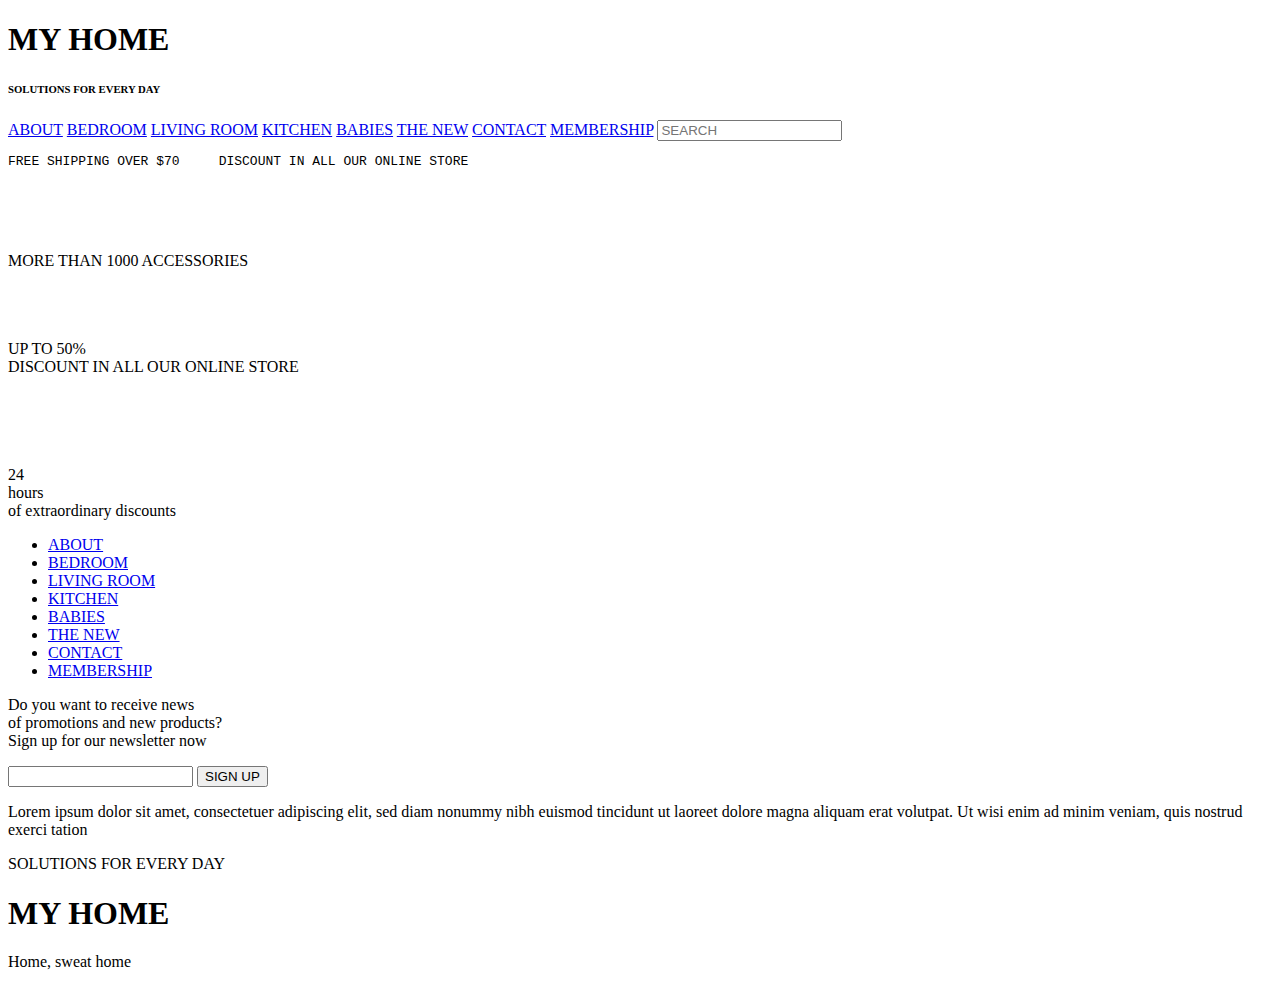
==== bedroom.html @ 78b35c14 "Update bedroom.html" ====
<!DOCTYPE html>
<html>
    <head>
        <meta name="viewport" content="width=device-width, initial-scale=1.0">
        <link rel="stylesheet" href="./css/bedroomcss.css">
        <link rel="stylesheet" href="./css/headercss.css">
        <link rel="stylesheet" href="./css/footercss.css">
        <link rel="preconnect" href="https://fonts.googleapis.com">
        <link rel="preconnect" href="https://fonts.gstatic.com" crossorigin>
        <link href="https://fonts.googleapis.com/css2?family=Baskervville&display=swap" rel="stylesheet">
        <link href="https://fonts.googleapis.com/css2?family=Montserrat:wght@600&display=swap" rel="stylesheet">
        <link href="https://fonts.googleapis.com/css2?family=Montserrat:wght@300&display=swap" rel="stylesheet">
        <link href="https://fonts.googleapis.com/css2?family=Barlow:wght@500&display=swap" rel="stylesheet">
        <link href="http://fonts.cdnfonts.com/css/black-jack" rel="stylesheet">
        <link href="https://fonts.googleapis.com/css2?family=Libre+Baskerville&display=swap" rel="stylesheet">
        <style>
            @import url('http://fonts.cdnfonts.com/css/black-jack');
            </style>
    </head>
    <body>
        <header>
            <h1 class="hd1">MY HOME</h1>
            <h6 class="hd2">SOLUTIONS FOR EVERY DAY</h6>
            
            <div class="topnav">
                <a class="tooll" href="./index.html">ABOUT</a>
                <a class="active" href="./bedroom.html">BEDROOM</a></li>
                <a href="./living.html">LIVING ROOM</a>
                <a href="./kitchen.html">KITCHEN</a>
                <a href="./babyroom.html">BABIES</a>
                <a class="toolr"  href="#">THE NEW</a>
                <a class="toolr"  href="#">CONTACT</a>
                <a class="toolr"  href="#">MEMBERSHIP</a>
                <input type="text" placeholder="SEARCH">
              </div>
        </header>


        <main class="mainw">
            <div class="gr1">
                <pre>FREE SHIPPING OVER $70     DISCOUNT IN ALL OUR ONLINE STORE</pre> 
            </div>



          

           



            <div class="gr10">
                <div class="gr10tr">
                    <div class="gr10trai"><img src="./pic/gr10/trai.png" alt=""></div>
                    <div class="gr10phai"><img src="./pic/gr10/phai.png" alt=""></div>
                    <div class="gr10duoi">
                        <img src="./pic/gr10/duoi.png" alt="">
                        <p class="gr5p">MORE THAN 1000 ACCESSORIES</p>
                    </div>
                    <div class="gr10la"><img src="./pic/gr10/la.png" alt=""></div>
                    <div class="gr10nent"><img src="./pic/gr5/nentrong.png" alt=""></div>
                    <div class="gr5nen"><img src="./pic/gr5/nenp.png" alt=""></div>
                    <div class="gr10note">UP TO 50%</div>
                    <div class="gr10p">DISCOUNT IN ALL OUR ONLINE STORE</div>
                </div>

            </div>


            


            <div class="gr8">
                <img src="./pic/gr8/trai.png" alt="">
                <div class="gr8tren"><img  class="boanh"  src="./pic/gr8/tren.png" alt=""></div>
                <div class="gr8phai"><img src="./pic/gr8/phai.png" alt=""></div>
                <div class="gr8gach"><img src="./pic/gr8/gach.png" alt=""></div>
                <div class="gr8nen"><img src="./pic/gr8/nen.png" alt=""></div>
                <div class="gr8p">
                    <div class="gr8pl">24</div>
                    <div class="gr8pr">
                        <div class="gr8prtren">hours</div>
                        <div class="gr8prduoi">of extraordinary discounts </div>
                    </div>
                </div>
            </div>

            
        </main>    
        <footer id="gr9ket">
            <div class="gr9cot1">
                <ul>
                    <li><a class="tooll" href="#">ABOUT</a></li>
                    <li><a href="#">BEDROOM</a></li></li>
                    <li><a href="#">LIVING ROOM</a></li>
                    <li><a href="#">KITCHEN</a></li>
                    <li><a href="#">BABIES</a></li>
                    <li class="cantren"><a class="toolr "   href="#">THE NEW</a></li>
                    <li><a class="toolr"  href="#">CONTACT</a></li>
                    <li><a class="toolr"  href="#">MEMBERSHIP</a></li>
                </ul>                    
            </div>
            <div class="gr9cot2">
                <div class="gr9giua">
                  <p class="gr9tren">Do you want to receive news</br>
                    of promotions and new products?</br>
                    Sign up for our newsletter now</p>
                <input class="gr9ipt" type="text" >
                <button class="gr9but"  name="gr9iptsign">SIGN UP</button>
                <p class="gr9duoi">Lorem ipsum dolor sit amet, consectetuer adipiscing elit, sed diam nonummy nibh euismod tincidunt ut  laoreet dolore magna aliquam erat volutpat. Ut wisi enim ad minim veniam, quis nostrud exerci tation </p>
                  
                </div>
                
            </div>
            <div class="gr9cot3">
                <p class="gr9hd1">SOLUTIONS FOR EVERY DAY</p>
                <h1 class="gr9hd2">MY HOME</h1>
                <p class="duoi2">Home, sweat home</p>
            </div>
        </footer>    
    </body>
</html>
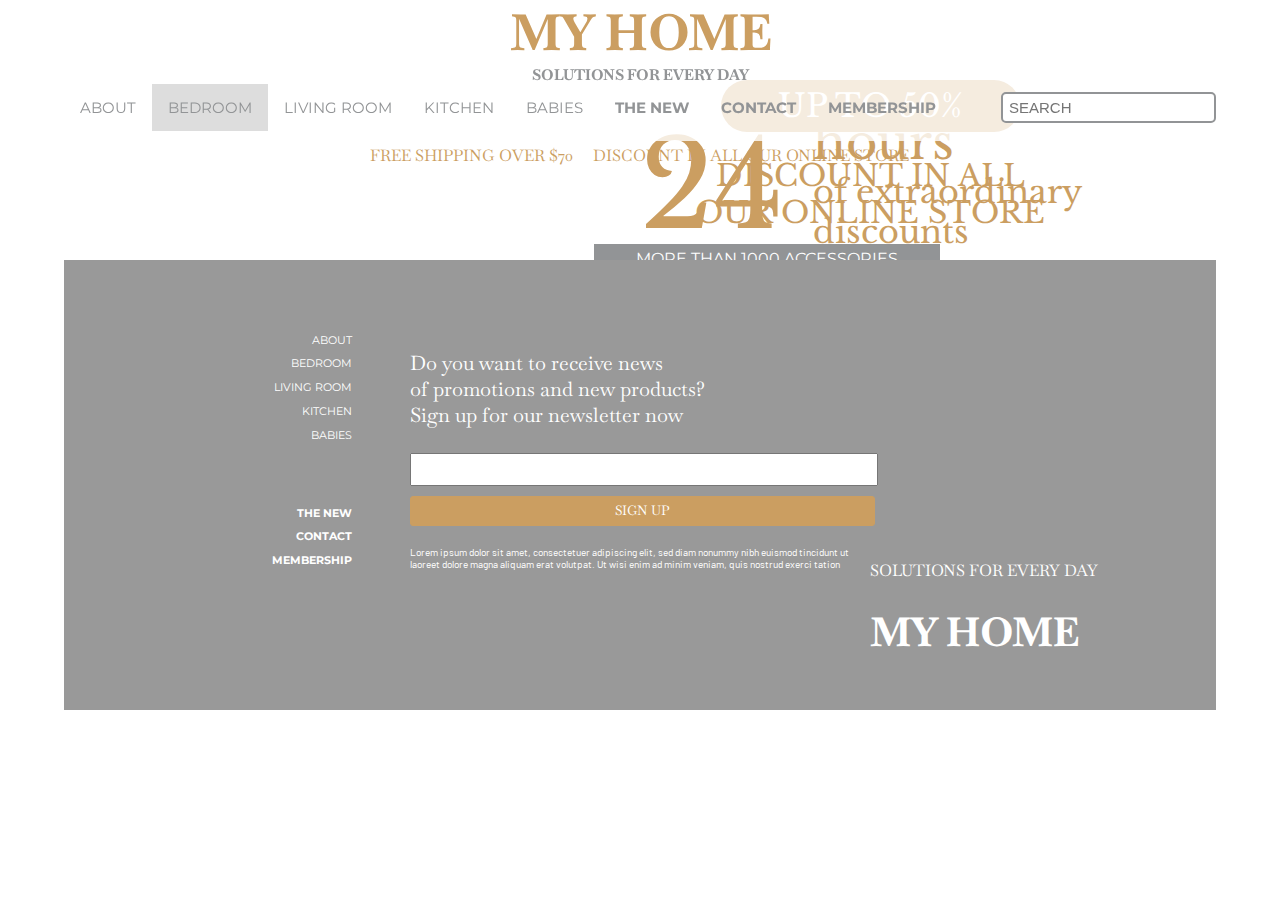
==== commit 8718a7e9: "Update bedroom.html" ====
--- a/bedroom.html
+++ b/bedroom.html
@@ -4,7 +4,8 @@
         <meta name="viewport" content="width=device-width, initial-scale=1.0">
         <link rel="stylesheet" href="./css/bedroomcss.css">
         <link rel="stylesheet" href="./css/headercss.css">
-        <link rel="stylesheet" href="./css/footercss.css">
+        <link rel="stylesheet" href="./css/footercss.css"> 
+        <link rel="stylesheet" href="./css/respo.css">
         <link rel="preconnect" href="https://fonts.googleapis.com">
         <link rel="preconnect" href="https://fonts.gstatic.com" crossorigin>
         <link href="https://fonts.googleapis.com/css2?family=Baskervville&display=swap" rel="stylesheet">
@@ -50,28 +51,30 @@
 
 
             <div class="gr10">
-                <div class="gr10tr">
-                    <div class="gr10trai"><img src="./pic/gr10/trai.png" alt=""></div>
+                    <div><img class="gr10trai" src="./pic/gr10/trai.png" alt=""></div>
                     <div class="gr10phai"><img src="./pic/gr10/phai.png" alt=""></div>
+                    <div class="gr10nen">
+                        <img src="./pic/gr5/nenp.png" alt=""> 
+                    </div>
+                        <div class="gr10pfa">
+                            <div class="gr10note">UP TO 50%</div>
+                            <div class="gr10p">DISCOUNT IN ALL OUR ONLINE STORE</div>
+                        </div>
                     <div class="gr10duoi">
                         <img src="./pic/gr10/duoi.png" alt="">
                         <p class="gr5p">MORE THAN 1000 ACCESSORIES</p>
                     </div>
                     <div class="gr10la"><img src="./pic/gr10/la.png" alt=""></div>
                     <div class="gr10nent"><img src="./pic/gr5/nentrong.png" alt=""></div>
-                    <div class="gr5nen"><img src="./pic/gr5/nenp.png" alt=""></div>
-                    <div class="gr10note">UP TO 50%</div>
-                    <div class="gr10p">DISCOUNT IN ALL OUR ONLINE STORE</div>
-                </div>
-
-            </div>
+                   
+                    </div>
 
 
             
 
 
             <div class="gr8">
-                <img src="./pic/gr8/trai.png" alt="">
+                <div><img class="gr8trai" src="./pic/gr8/trai.png" alt=""></div>
                 <div class="gr8tren"><img  class="boanh"  src="./pic/gr8/tren.png" alt=""></div>
                 <div class="gr8phai"><img src="./pic/gr8/phai.png" alt=""></div>
                 <div class="gr8gach"><img src="./pic/gr8/gach.png" alt=""></div>
@@ -83,9 +86,28 @@
                         <div class="gr8prduoi">of extraordinary discounts </div>
                     </div>
                 </div>
-            </div>
+            </div>    
 
             
+            <button onclick="topFunction()" id="onTop" title="Go to top">Top</button>
+            <script>
+                var mybutton = document.getElementById("onTop");
+                
+                window.onscroll = function() {scrollFunction()};
+                
+                function scrollFunction() {
+                  if (document.body.scrollTop > 20 || document.documentElement.scrollTop > 20) {
+                    mybutton.style.display = "block";
+                  } else {
+                    mybutton.style.display = "none";
+                  }
+                }
+                
+                function topFunction() {
+                  document.body.scrollTop = 0;
+                  document.documentElement.scrollTop = 0;
+                }
+                </script>
         </main>    
         <footer id="gr9ket">
             <div class="gr9cot1">
--- a/css/bedroomcss.css
+++ b/css/bedroomcss.css
@@ -0,0 +1,56 @@
+
+.mainw img{    margin:0 auto}
+
+
+
+.gr1{   position: relative; margin-top:145px;   width: 100%; margin-bottom: 5%;}
+.gr1 pre{   font-family: 'Baskervville', serif; color: #cb9e61; text-align: center;}
+
+
+.gr10{  position: relative;    z-index: -3;}
+.gr10trai{width: 45%;}
+.gr10trai img{ width: 45%;}
+
+.gr10phai{  position: absolute; top:0;left: 46%; width: 35%;}
+.gr10phai img{ width: 100%;}
+
+.gr10duoi{    position: absolute; left: 46%; top: 34%; width: 30%;}
+.gr10duoi img{ width: 100%;}
+
+.gr10nent{  position: absolute; top:-15%;left: -5%;}
+.gr10nen{    position: absolute; right: -5%; top:0;    z-index: -3;}
+
+.gr10pfa{   position: absolute; right: 5%;bottom: 5%; width: 50%;}
+.gr10note{  padding: 1%;    font-size: 200%; background-color: #cb9e61;
+    color: white; border-radius: 50px;    font-family: 'Libre Baskerville', serif; 
+    text-align: center; width: 50%;}
+
+.gr10p{width: 350px;   margin-top: 15px;    padding: 10px;    font-size: 30px;color: #cb9e61;
+     border-radius: 50px;    font-family: 'Libre Baskerville', serif; 
+    text-align: center;}
+.gr5p{    text-align: center;    width: 100%;    position: absolute;    bottom: -25px;    background-color: #929496;
+        color: white;    padding: 5px 0;    font-family: 'Montserrat', serif;}
+.gr10la{    position: absolute; bottom:5%;   left: -5%; width: 15%;}
+.gr10la img{ width: 100%;}
+
+
+
+
+.gr8{    position: relative; clear: both;}
+.gr8tren{    position: absolute; left: 40%;    top:5%; width: 35%;}
+.gr8tren img{   width: 100%;}
+.gr8phai {    position: absolute; left: 45%; top: 45%; width: 25%;}
+.gr8phai img{   width: 100%;}
+.gr8gach{   position: absolute; left: 45%;   top: 73%; width: 5%;}
+.gr8gach img{width: 100%;}
+.gr8nen{    position: absolute; right: 0; top:0;    z-index: -3;}
+.gr8trai{width: 44%;}
+.gr8p{  position: absolute; width: 40%;   ;bottom: 5%; right: 0;     font-family: 'Libre Baskerville', serif; color: #cb9e61;}
+.gr8pl{ width: 30%;    float: left;    font-size: 120px;}
+.gr8pr{ width: 70%;    float: left;}
+.gr8prtren{ font-size: 300%;height: 50%;}
+.gr8prduoi{ font-size: 200%;}
+
+
+
+
--- a/css/headercss.css
+++ b/css/headercss.css
@@ -0,0 +1,22 @@
+*{    margin: 0 auto;    padding: 0; }
+html{ background-color: white;}
+body{  margin: 0 auto; width: 90%;}
+header{position: fixed; top:0;  background-color:   rgba(255, 255, 255, 0.8);  padding-bottom: 10px; z-index: 100;width: 90%; margin-left:5%}
+header .hd1{    font-family: 'Baskervville', serif;    color: #cb9e61;    font-size: 50px;    text-align: center;}
+header .hd2{    font-family: 'Baskervville', serif;    color: #929496;    font-size: 15px;    text-align: center;}
+ button:hover{    background-color: #e5c8a0;    color: white;}
+.topnav {    clear: both;    overflow: hidden;}
+.topnav a {    float: left;    display: block;    text-align: center;    padding: 14px 16px; display: flex;
+    font-family: 'Montserrat', sans-serif;    text-decoration: none;    color: #929496;    font-size: 15px;}
+.topnav a:hover,.active {    background-color: #ddd;    color: black;  }
+.topnav input[type=text] {   padding: 6px;    border: 2px solid #929496;    margin-top: 8px;
+        font-size: 17px;  border-radius: 5px;  }
+
+
+#onTop {    display: none;            position: fixed;             bottom: 20px; 
+    right: 30px;             z-index: 99;             border: none;
+    outline: none;            background-color: rgba(255, 255, 255, 0.562);
+    color: #929496;            cursor: pointer;
+    padding: 15px;             border-radius: 10px;             font-size: 18px    ;          }
+
+#onTop:hover {background-color: #929496;             color: white;          }
--- a/css/footercss.css
+++ b/css/footercss.css
@@ -0,0 +1,18 @@
+footer{ height: 380px;  background-color: #999999;  margin: 0 60px;padding-top: 70px;
+        position: relative;   color: white ;  clear: both;      z-index: 1;}
+.gr9cot1{ width: 25%;    float: left;   text-align: right;}
+footer li{  list-style: none;   margin-bottom: 2%;}
+footer a{    color: white;  text-decoration: none;  font-family: 'Montserrat',serif;    font-size: 15px;}
+.gr9cot2{ width: 40%;     float: left;   text-align: center; padding-left:5%}
+.gr9cot3{ width: 30%;    float: right;   text-align: left; padding-top: 20%;}
+.cantren{   margin-top: 60px;}
+.toolr{   font-weight: bold;}
+.gr9giua{    width: 100%; margin: 0 auto;
+     text-align: left; padding-top: 20px;}
+.gr9tren{ font-family: 'Baskervville';  font-size: 20px;    color: white;   margin-bottom: 25px;}
+.gr9ipt{    width: 100%; height: 25px;    padding: 2px ;  font-family: 'Baskervville';  }
+.gr9but{    width: 101%; height: 30px;   border: 1px solid #cb9e61;    border-radius: 3px;    background-color: #cb9e61;
+        color: white;    font-family: 'Baskervville', serif;  margin: 10px 0;    padding: 2px ;}
+.gr9duoi{    font-family: 'Barlow', sans-serif; font-size: 10px; color: #ffffff;  text-align: left; margin-top: 10px;}
+.gr9cot3 h1{    font-family: 'Baskervville'; font-size: 40px; margin: 25px 0 50px 0;}
+.gr9hd1{    font-family: 'Baskervville';}
--- a/css/respo.css
+++ b/css/respo.css
@@ -0,0 +1,66 @@
+@media screen and (max-width: 1450px){
+    html{   padding: 0; margin: 0;}
+    header{ width: 90%; font-size: 15px;}
+    body{   margin: 0;}
+    .mainw{  width: 90%; display: block;}
+    .gr1{ width: 100%;}
+    .up img{ width: 100%;}
+    footer{ width: 90%; margin-left: 5%;}
+}
+@media screen and (max-width: 1350px){
+    html{   padding: 0; margin: 0;}
+    header{ width: 90%; float:left; margin-left:5%}
+    header .topnav a{font-size: 15px;}
+    header .topnav input[type=text]{ height: 15px; font-size: 15px; float: right; }
+    body{   margin: 0;}
+    .mainw{  width: 90%; display: block;}
+    .gr1{ width: 90%;}
+    .up img{ width: 100%;}
+    footer{ width: 90%; margin-left: 5%;}
+    footer a{  font-size: 70%;}
+    .gr7{ width: 90%;}
+    .gr9cot1{ width: 25%;}
+    .gr8 .gr8tren{left: 40%;}
+    .gr8 .gr8phai{ left: 45%; top:45%}
+    .gr8 .gr8gach{ left: 45%;}
+    .gr8p{ width: 50%; bottom: 0;}
+    .gr4p{ font-size: 80%;}
+}
+@media screen and (max-width: 1200px){
+    html{   padding: 0; margin: 0;}
+    header{ width: 90%; margin-left: 5%;}
+    header .topnav a{font-size: 10px;}
+    header .topnav input[type=text]{ height: 15px; font-size: 10px;}
+    body{   margin: 0;}
+    .mainw{  width: 90%; display: block;}
+    .gr1{ width: 100%;}
+    .up img{ width: 100%;}
+    footer{ width: 90%; margin-left: 5%;}
+    .gr3l{ width: 55%;}
+    .gr6nen{ top:30%}
+    .gr6deanh{top:10%}
+    .gr6anhduoi{ top:35%}
+    .gr6leaf{top:30%}
+    .gr8tren{ left: 45%;}
+    .gr8phai{ left: 52%; top: 40%}
+    .gr8gach{ left: 52%;}
+    .gr8p{ right: 0;}
+}
+@media screen and (max-width: 768px){
+    body{   width: 100%;}
+}
+@media screen and (max-width: 1450px){
+    body{   width: 100%;}
+}
+@media screen and (max-width: 1450px){
+    body{   width: 100%;}
+}
+@media screen and (max-width: 1450px){
+    body{   width: 100%;}
+}
+@media screen and (max-width: 1450px){
+    body{   width: 100%;}
+}
+@media screen and (max-width: 1450px){
+    body{   width: 100%;}
+}
